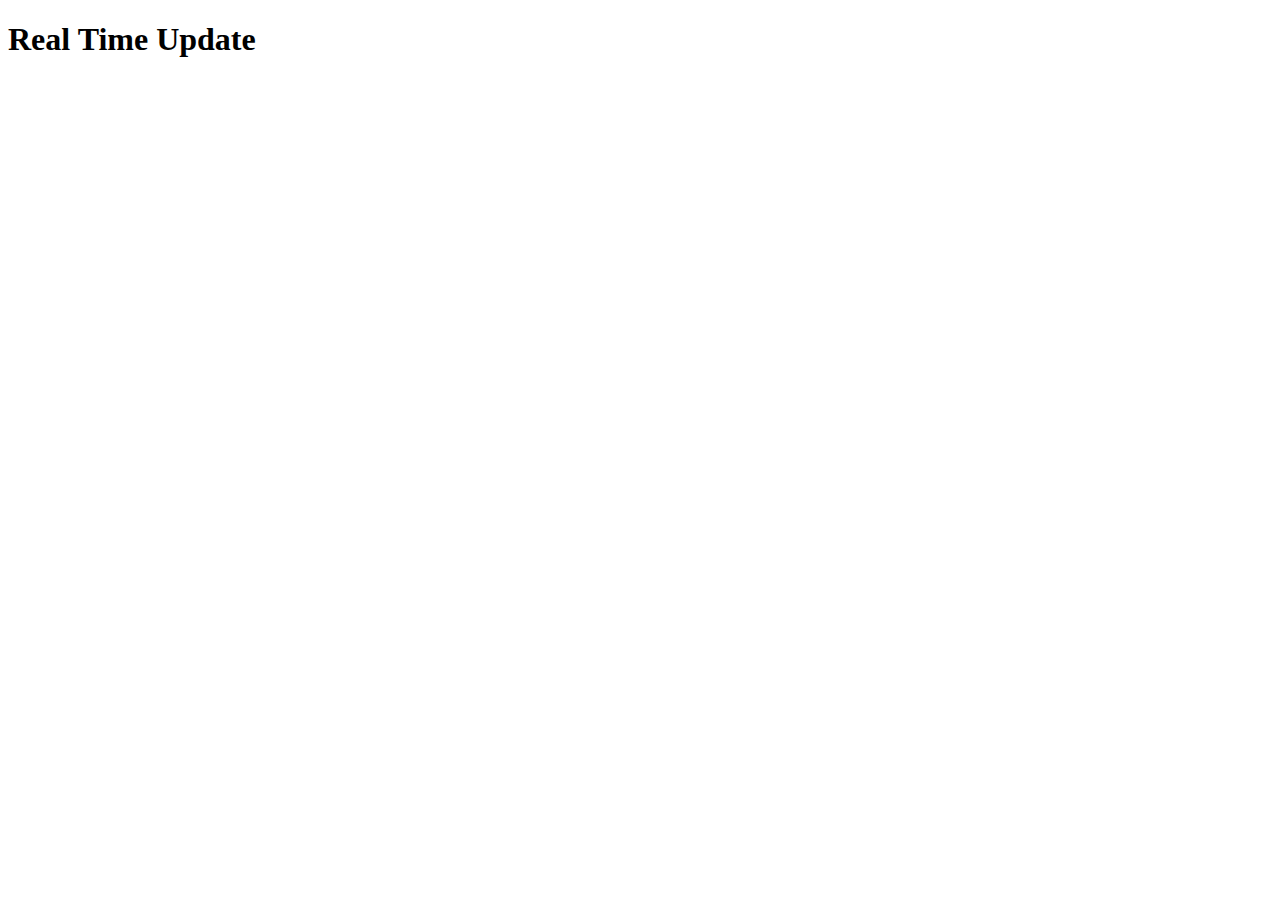
==== index.html @ 36fc5417 "splitting script from index" ====
<!DOCTYPE html>
<html lang="en">
<head>
    <meta author="Fahreza Isnanto">
    <meta charset="UTF-8">
    <meta http-equiv="X-UA-Compatible" content="IE=edge">
    <meta name="viewport" content="width=device-width, initial-scale=1.0">
    <title>Real Time Update</title>
</head>
<body>
    <h1>Real Time Update</h1>
    <h2 id="time-update"></h2>
    <h3 id="date-update"></h3>
    <p id="currentac"></p>
    <p id="currentdc"></p>
    <p id="voltageac"></p>
    <p id="voltagedc"></p>
    <script src="script.js"></script>
</body>
</html>
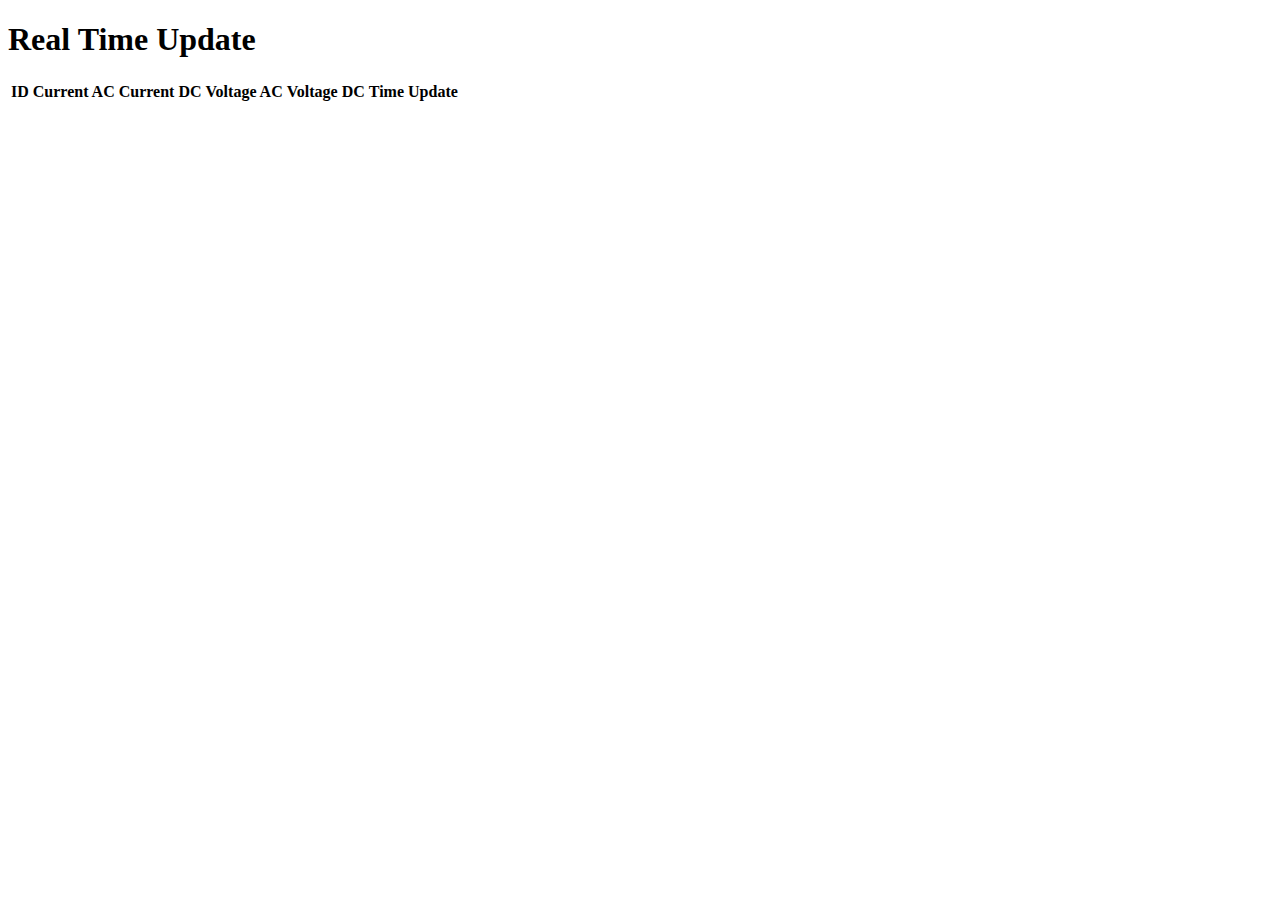
==== commit 39a715f4: "fix for fetching all data" ====
--- a/index.html
+++ b/index.html
@@ -9,12 +9,19 @@
 </head>
 <body>
     <h1>Real Time Update</h1>
-    <h2 id="time-update"></h2>
-    <h3 id="date-update"></h3>
-    <p id="currentac"></p>
-    <p id="currentdc"></p>
-    <p id="voltageac"></p>
-    <p id="voltagedc"></p>
+    <table>
+            <thead>
+                <tr>
+                    <th>ID</th>
+                    <th>Current AC</th>
+                    <th>Current DC</th>
+                    <th>Voltage AC</th>
+                    <th>Voltage DC</th>
+                    <th>Time Update</th>
+                </tr>
+            </thead>
+            <tbody id="data-ins"></tbody>
+    </table>
     <script src="script.js"></script>
 </body>
 </html>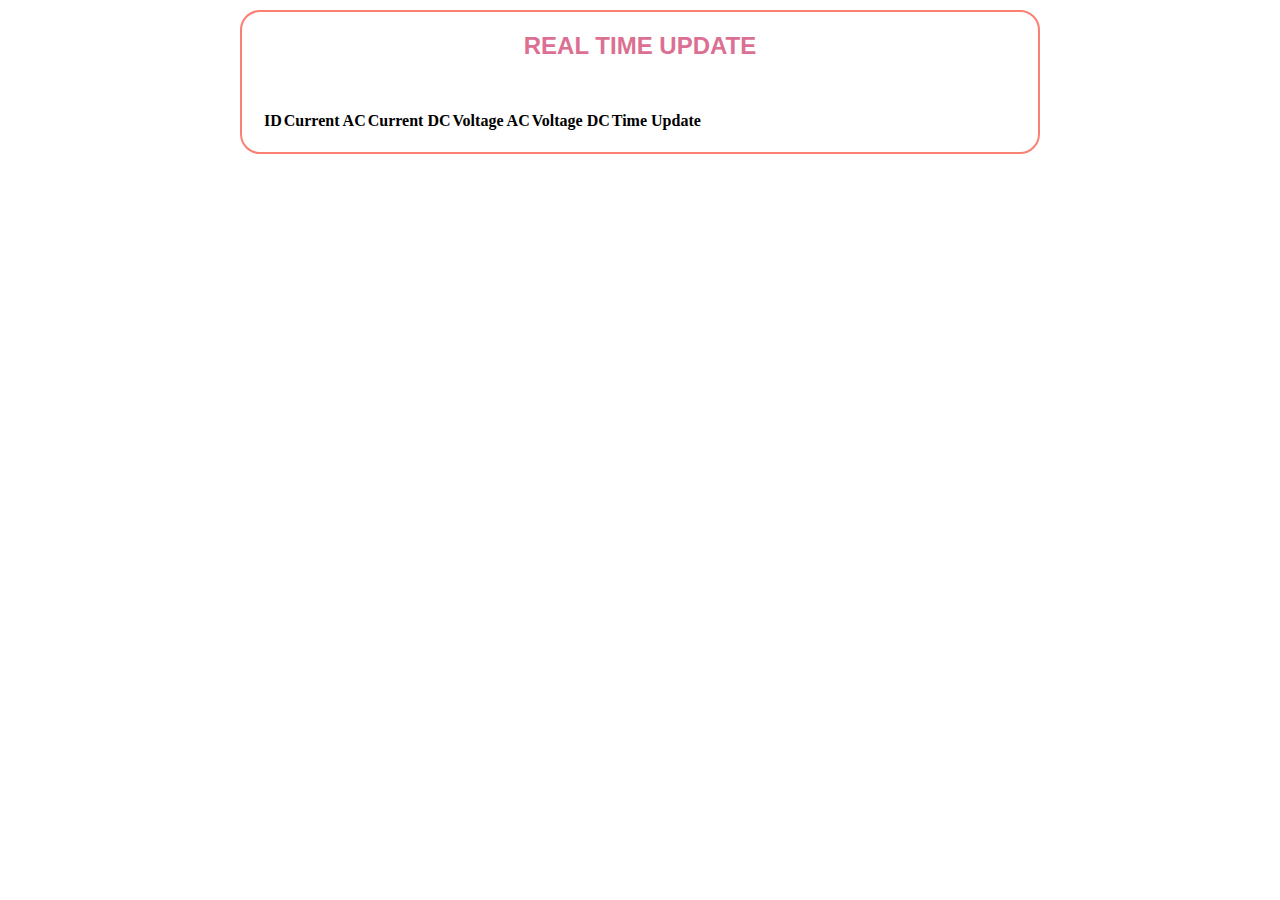
==== commit 7a9b1436: "adding new datatables" ====
--- a/index.html
+++ b/index.html
@@ -5,23 +5,40 @@
     <meta charset="UTF-8">
     <meta http-equiv="X-UA-Compatible" content="IE=edge">
     <meta name="viewport" content="width=device-width, initial-scale=1.0">
+    <link rel="stylesheet" href="style/style.css">
     <title>Real Time Update</title>
+
+    <!-- Bootstrap CSS -->
+    <link rel="stylesheet" href="https://cdn.jsdelivr.net/npm/bootstrap@4.6.1/dist/css/bootstrap.min.css" integrity="sha384-zCbKRCUGaJDkqS1kPbPd7TveP5iyJE0EjAuZQTgFLD2ylzuqKfdKlfG/eSrtxUkn" crossorigin="anonymous">
+
+    <!-- Datatable CSS -->
+    <link rel="stylesheet" href="https://cdn.datatables.net/1.11.3/css/jquery.dataTables.min.css">
+
+    <!-- My Style -->
+    <link rel="stylesheet" href="style/style.css">
 </head>
 <body>
-    <h1>Real Time Update</h1>
-    <table>
-            <thead>
-                <tr>
-                    <th>ID</th>
-                    <th>Current AC</th>
-                    <th>Current DC</th>
-                    <th>Voltage AC</th>
-                    <th>Voltage DC</th>
-                    <th>Time Update</th>
-                </tr>
-            </thead>
-            <tbody id="data-ins"></tbody>
-    </table>
-    <script src="script.js"></script>
+    <div class="wrapper">
+        <h2 class="title">Real Time Update</h2>
+        <table class="table" id="myTable">
+                <thead class="thead-light">
+                    <tr class="text-center">
+                        <th>ID</th>
+                        <th>Current AC</th>
+                        <th>Current DC</th>
+                        <th>Voltage AC</th>
+                        <th>Voltage DC</th>
+                        <th>Time Update</th>
+                    </tr>
+                </thead>
+                <tbody id="data-ins" class="text-center"></tbody>
+        </table>
+    </div>
+
+    <script src="https://code.jquery.com/jquery-3.6.0.min.js" integrity="sha256-/xUj+3OJU5yExlq6GSYGSHk7tPXikynS7ogEvDej/m4="
+    crossorigin="anonymous"></script>
+    <script src="https://cdn.datatables.net/1.11.3/js/jquery.dataTables.min.js"></script>
+    <script src="https://cdn.jsdelivr.net/npm/bootstrap@4.6.1/dist/js/bootstrap.bundle.min.js" integrity="sha384-fQybjgWLrvvRgtW6bFlB7jaZrFsaBXjsOMm/tB9LTS58ONXgqbR9W8oWht/amnpF" crossorigin="anonymous"></script>
+    <script src="script/script.js"></script>
 </body>
 </html>--- a/style/style.css
+++ b/style/style.css
@@ -0,0 +1,22 @@
+*{
+    margin: 0;
+    padding: 0;
+}
+
+.wrapper{
+    width: 800px;
+    padding: 20px;
+    margin: 10px auto;
+    box-sizing: border-box;
+    border: 2px solid salmon;
+    border-radius: 20px;
+}
+
+.title{
+    text-align: center;
+    color: palevioletred;
+    font-weight: 700;
+    font-family: sans-serif;
+    margin-bottom: 50px;
+    text-transform: uppercase;
+}--- a/style/style.css
+++ b/style/style.css
@@ -0,0 +1,22 @@
+*{
+    margin: 0;
+    padding: 0;
+}
+
+.wrapper{
+    width: 800px;
+    padding: 20px;
+    margin: 10px auto;
+    box-sizing: border-box;
+    border: 2px solid salmon;
+    border-radius: 20px;
+}
+
+.title{
+    text-align: center;
+    color: palevioletred;
+    font-weight: 700;
+    font-family: sans-serif;
+    margin-bottom: 50px;
+    text-transform: uppercase;
+}